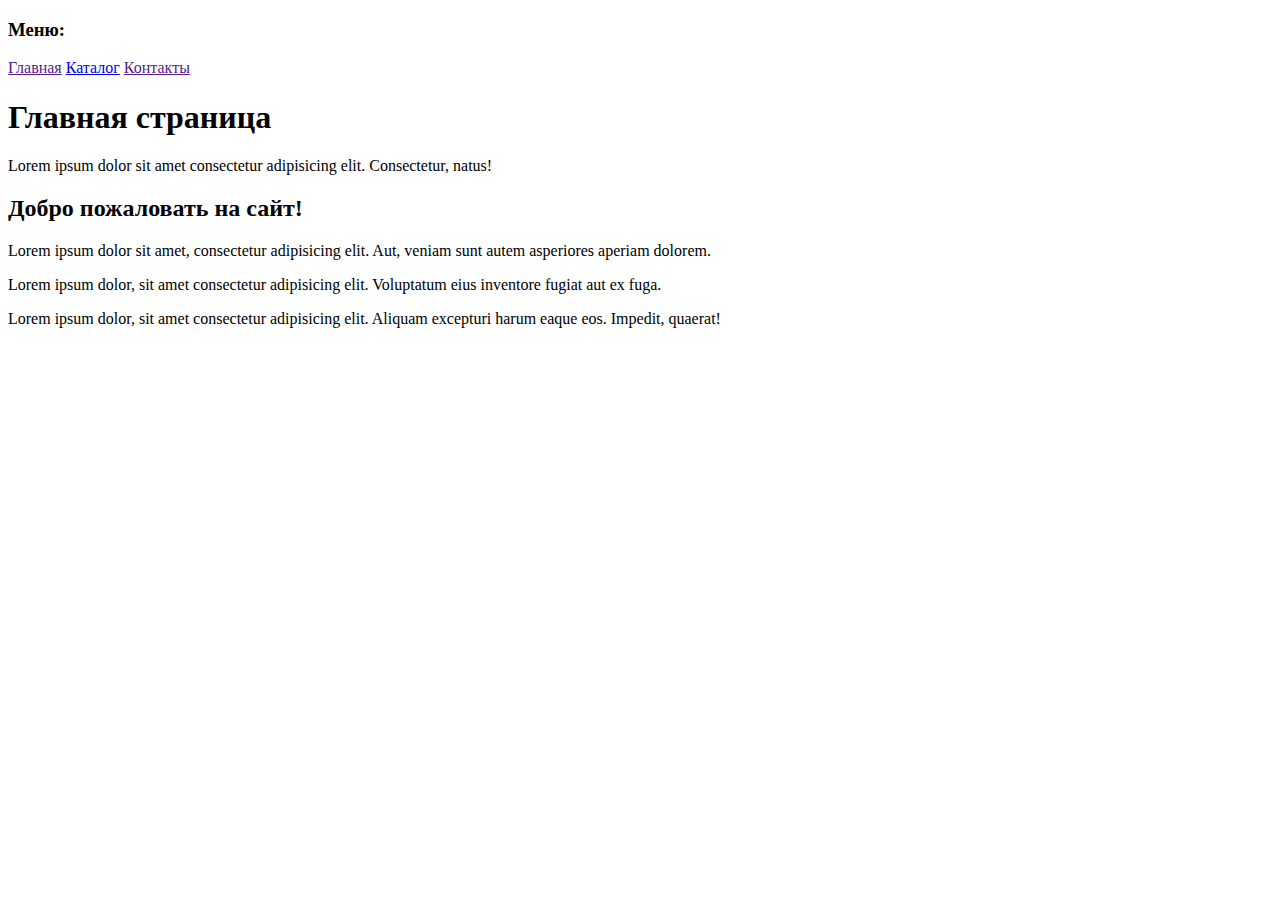
==== ДЗ1/index.html @ 3befb208 "1" ====
<!-- Создать пустую папку, придумать название
Создать первую html страницу (index.html)
Добавить структуру html документа
Добавить меню сайта (Меню сайта должно быть на каждой странице, оно
должно быть одинаковым)
Главная
Каталог
Контакты
Создать заголовок h1 с текстом “Главная страница”
Добавить параграф p с произвольным текстом (lorem) (используем расширение
emmet уже установленное в vsc, для этого вводим lorem и нажимаем клавишу
tab)
Создать подзаголовок h2 с текстом “Добро пожаловать на сайт”
Добавить три параграфа p с произвольным текстом (lorem)
Рядом с файлом index.html создать папку catalog
Внутри папки catalog создать файл catalog.html
На странице “каталог” добавить структуру html документа
Добавить меню сайта (такое же как на главной странице)
Добавить Заголовок h1 с текстом “Каталог”
Создать параграф p с произвольным текстом из 150 слов для этого вводим
“lorem150” и нажимаем tab
Сделать переходы с главной страницы на страницу каталог, при нажатии на
меню сайта и переход со страницы каталог на главную страницу
Создать папку img и разместить ее рядом с index.html
Добавить в папку img произвольные фотографии товаров, по вашей тематике
можно выбрать любое фото https://www.freepik.com/search?
format=search&orientation=portrait&query=products
На странице “Каталог” после заголовка h1 и параграфа p добавить
Изображение товара
Название товара
Описание товара
Добавить 3 таких товара на страницу каталога (не следует добавлять более 3х
товаров) -->

<!DOCTYPE html>
<html lang="en">
<head>
    <meta charset="UTF-8">
    <meta http-equiv="X-UA-Compatible" content="IE=edge">
    <meta name="viewport" content="width=device-width, initial-scale=1.0">
    <title>Document</title>
</head>
<body>
    <h3>Меню:</h3>
    <a href="">Главная</a>
    <a href="./catalog/catalog.html">Каталог</a>
    <a href="">Контакты</a>
    <h1>Главная страница</h1>
    <p>Lorem ipsum dolor sit amet consectetur adipisicing elit. Consectetur, natus!</p>
    <h2>Добро пожаловать на сайт!</h2>
    <p>Lorem ipsum dolor sit amet, consectetur adipisicing elit. Aut, veniam sunt autem asperiores aperiam dolorem.</p>
    <p>Lorem ipsum dolor, sit amet consectetur adipisicing elit. Voluptatum eius inventore fugiat aut ex fuga.</p>
    <p>Lorem ipsum dolor, sit amet consectetur adipisicing elit. Aliquam excepturi harum eaque eos. Impedit, quaerat!</p>
</body>
</html>
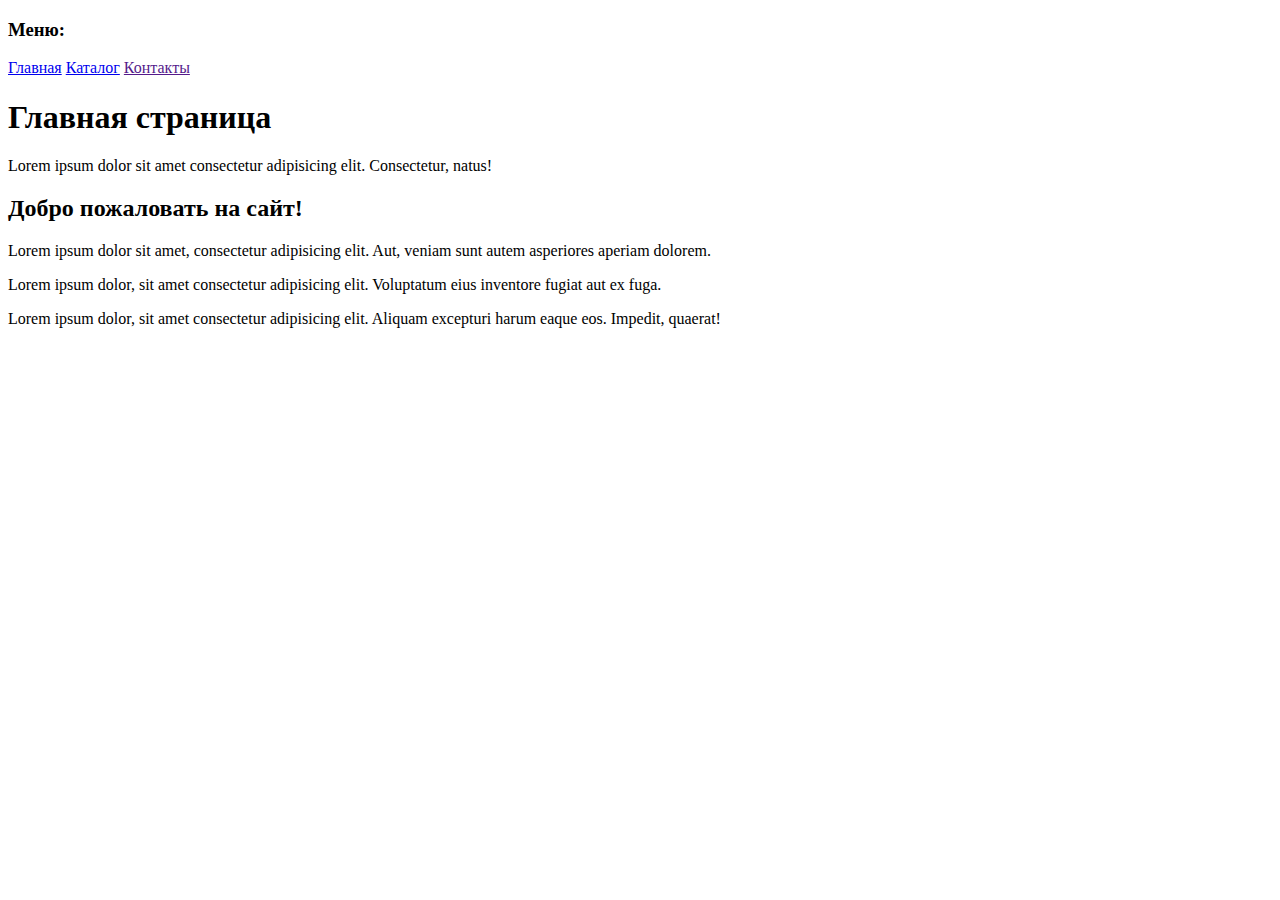
==== commit 7ccfec32: "2" ====
--- a/ДЗ1/index.html
+++ b/ДЗ1/index.html
@@ -42,7 +42,7 @@
 </head>
 <body>
     <h3>Меню:</h3>
-    <a href="">Главная</a>
+    <a href="index.html">Главная</a>
     <a href="./catalog/catalog.html">Каталог</a>
     <a href="">Контакты</a>
     <h1>Главная страница</h1>
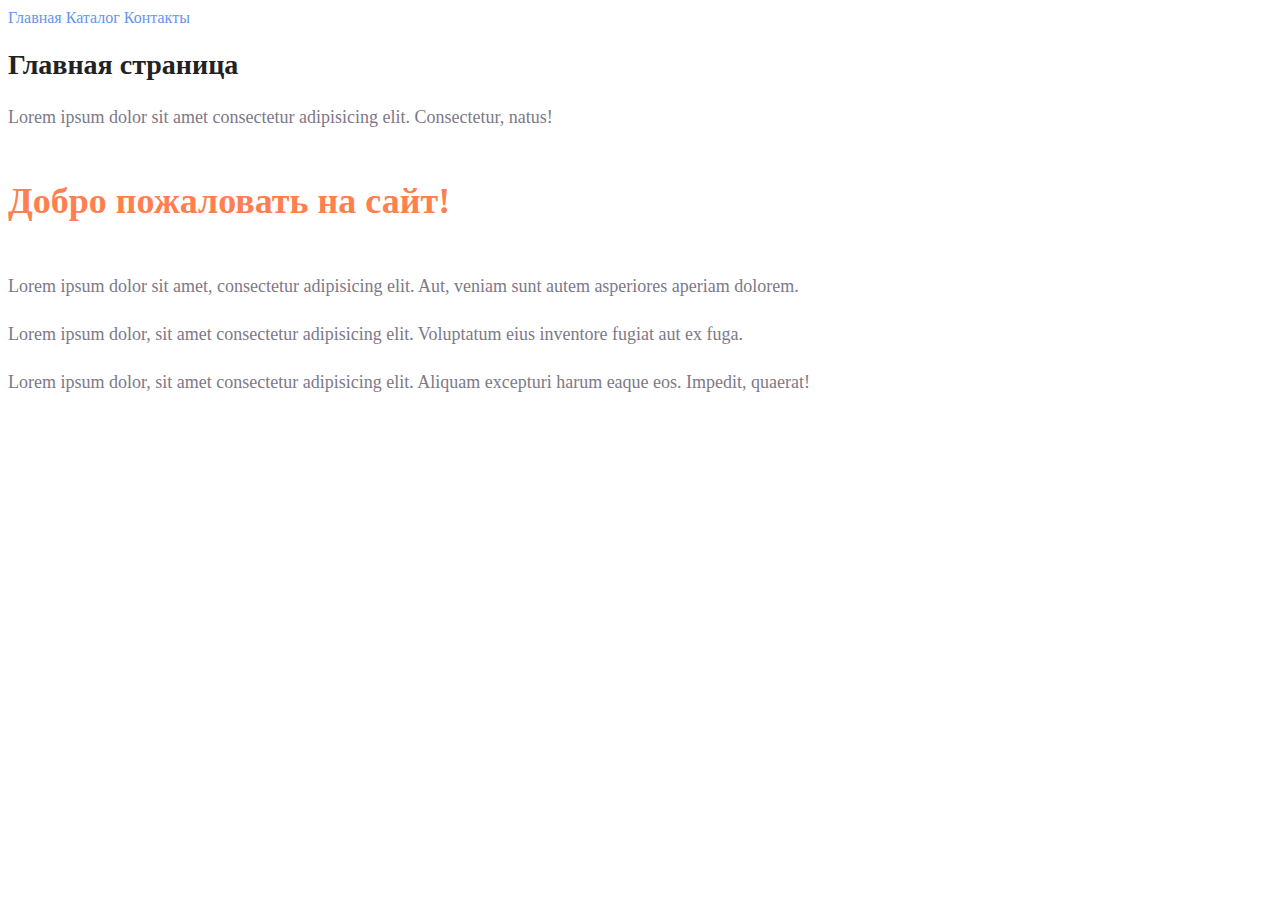
==== commit 71d1dc56: "3" ====
--- a/ДЗ1/index.html
+++ b/ДЗ1/index.html
@@ -1,37 +1,3 @@
-<!-- Создать пустую папку, придумать название
-Создать первую html страницу (index.html)
-Добавить структуру html документа
-Добавить меню сайта (Меню сайта должно быть на каждой странице, оно
-должно быть одинаковым)
-Главная
-Каталог
-Контакты
-Создать заголовок h1 с текстом “Главная страница”
-Добавить параграф p с произвольным текстом (lorem) (используем расширение
-emmet уже установленное в vsc, для этого вводим lorem и нажимаем клавишу
-tab)
-Создать подзаголовок h2 с текстом “Добро пожаловать на сайт”
-Добавить три параграфа p с произвольным текстом (lorem)
-Рядом с файлом index.html создать папку catalog
-Внутри папки catalog создать файл catalog.html
-На странице “каталог” добавить структуру html документа
-Добавить меню сайта (такое же как на главной странице)
-Добавить Заголовок h1 с текстом “Каталог”
-Создать параграф p с произвольным текстом из 150 слов для этого вводим
-“lorem150” и нажимаем tab
-Сделать переходы с главной страницы на страницу каталог, при нажатии на
-меню сайта и переход со страницы каталог на главную страницу
-Создать папку img и разместить ее рядом с index.html
-Добавить в папку img произвольные фотографии товаров, по вашей тематике
-можно выбрать любое фото https://www.freepik.com/search?
-format=search&orientation=portrait&query=products
-На странице “Каталог” после заголовка h1 и параграфа p добавить
-Изображение товара
-Название товара
-Описание товара
-Добавить 3 таких товара на страницу каталога (не следует добавлять более 3х
-товаров) -->
-
 <!DOCTYPE html>
 <html lang="en">
 <head>
@@ -39,17 +5,17 @@
     <meta http-equiv="X-UA-Compatible" content="IE=edge">
     <meta name="viewport" content="width=device-width, initial-scale=1.0">
     <title>Document</title>
+    <link rel="stylesheet" href="style.css">
 </head>
 <body>
-    <h3>Меню:</h3>
-    <a href="index.html">Главная</a>
-    <a href="./catalog/catalog.html">Каталог</a>
-    <a href="">Контакты</a>
-    <h1>Главная страница</h1>
-    <p>Lorem ipsum dolor sit amet consectetur adipisicing elit. Consectetur, natus!</p>
-    <h2>Добро пожаловать на сайт!</h2>
-    <p>Lorem ipsum dolor sit amet, consectetur adipisicing elit. Aut, veniam sunt autem asperiores aperiam dolorem.</p>
-    <p>Lorem ipsum dolor, sit amet consectetur adipisicing elit. Voluptatum eius inventore fugiat aut ex fuga.</p>
-    <p>Lorem ipsum dolor, sit amet consectetur adipisicing elit. Aliquam excepturi harum eaque eos. Impedit, quaerat!</p>
+    <a href="index.html" class="menu">Главная</a>
+    <a href="./catalog/catalog.html" class="menu">Каталог</a>
+    <a href="" class="menu">Контакты</a>
+    <h1 class="big">Главная страница</h1>
+    <p class="paragraph">Lorem ipsum dolor sit amet consectetur adipisicing elit. Consectetur, natus!</p>
+    <h2 class="less">Добро пожаловать на сайт!</h2>
+    <p class="paragraph">Lorem ipsum dolor sit amet, consectetur adipisicing elit. Aut, veniam sunt autem asperiores aperiam dolorem.</p>
+    <p class="paragraph">Lorem ipsum dolor, sit amet consectetur adipisicing elit. Voluptatum eius inventore fugiat aut ex fuga.</p>
+    <p class="paragraph">Lorem ipsum dolor, sit amet consectetur adipisicing elit. Aliquam excepturi harum eaque eos. Impedit, quaerat!</p>
 </body>
 </html>--- a/ДЗ1/style.css
+++ b/ДЗ1/style.css
@@ -0,0 +1,32 @@
+a {
+  text-decoration: none;
+}
+
+.menu {
+  color: cornflowerblue;
+  font-size: 16px;
+  line-height: 20px;
+}
+
+.big {
+  color: #222222;
+  font-size: 28px;
+  line-height: 36px;
+  font-weight: bold;
+}
+
+.paragraph {
+  font-style: normal;
+  font-weight: 300;
+  font-size: 18px;
+  line-height: 30px;
+  color: #7D7987;
+}
+
+.less {
+  color: coral;
+  font-style: normal;
+  font-weight: 700;
+  font-size: 36px;
+  line-height: 80px;
+}